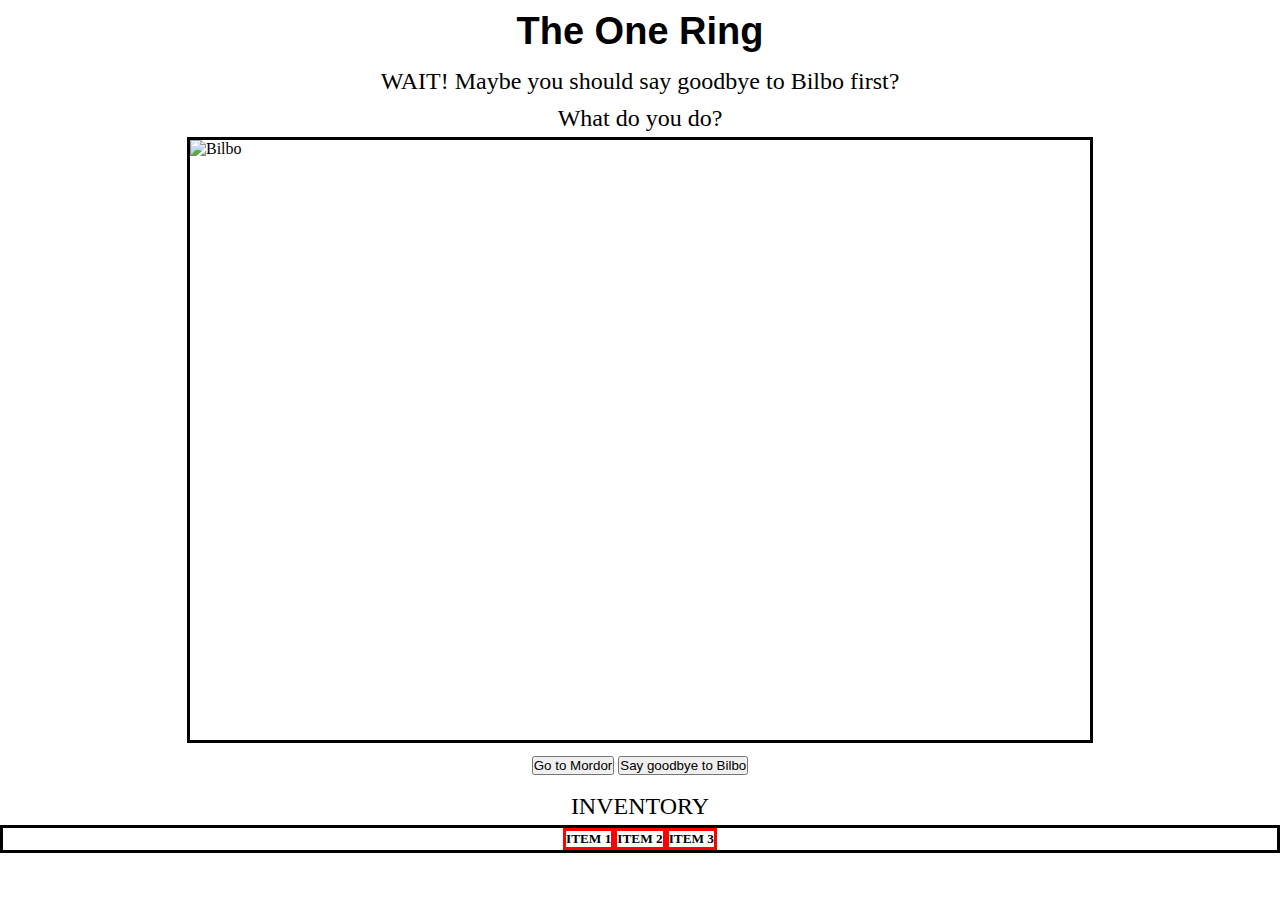
==== bilbo.html @ d70a7f14 "commit" ====
<!DOCTYPE html>
<html lang="en">
  <head>
    <meta charset="UTF-8" />
    <meta http-equiv="X-UA-Compatible" content="IE=edge" />
    <meta name="viewport" content="width=device-width, initial-scale=1.0" />
    <title>The One Ring</title>
    <link rel="stylesheet" href="main.css" />
  </head>
  <body>
    <header>
      <h1 class="header">The One Ring</h1>
      <div class="info-text">
        <p>WAIT! Maybe you should say goodbye to Bilbo first?</p>
        <p>What do you do?</p>
      </div>
    </header>
    <div class="body-grid">
      <img
        src="https://i.gyazo.com/2cc657fdc141067089ae7aa12d4fbd86.jpg"
        alt="Bilbo"
      />

      <div class="buttons">
        <a href="mordor.html"><button>Go to Mordor</button></a>
        <a href="bilbosting.html"><button>Say goodbye to Bilbo</button></a>
      </div>
    </div>
    <div class="body-grid">
      <p>INVENTORY</p>
    </div>
    <div class="inventory">
      <div class="inventory-boxes"><h5>ITEM 1</h5></div>
      <div class="inventory-boxes"><h5>ITEM 2</h5></div>
      <div class="inventory-boxes"><h5>ITEM 3</h5></div>
    </div>
  </body>
</html>
---- main.css ----
* {
  margin: 0;
  padding: 0;
}

.header {
  text-align: center;
  padding: 10px;
}

.info-text {
  text-align: center;
}

.buttons {
  text-align: center;
  padding: 1%;
}

h1 {
  font-family: "Poppins", sans-serif;
  font-size: 38px;
}

p {
  font-size: 24px;
  padding: 5px;
}

.body-grid {
  display: grid;
  place-items: center;
}

.body-grid img {
  height: 600px;
  width: 900px;
  border: solid 3px black;
}

.body-grid-md {
  display: grid;
  place-items: center;
}

.body-grid-md img {
  height: 600px;
  width: 900px;
  border: solid 3px black;
}

.inventory {
  display: flex;
  border: 3px solid black;
  flex-wrap: wrap;
  justify-content: center;
}

.inventory-boxes {
  text-align: center;
  border: solid 3px red;
  /* flex: 0 0 calc((100% - (20px * 6)) / 4); */
}
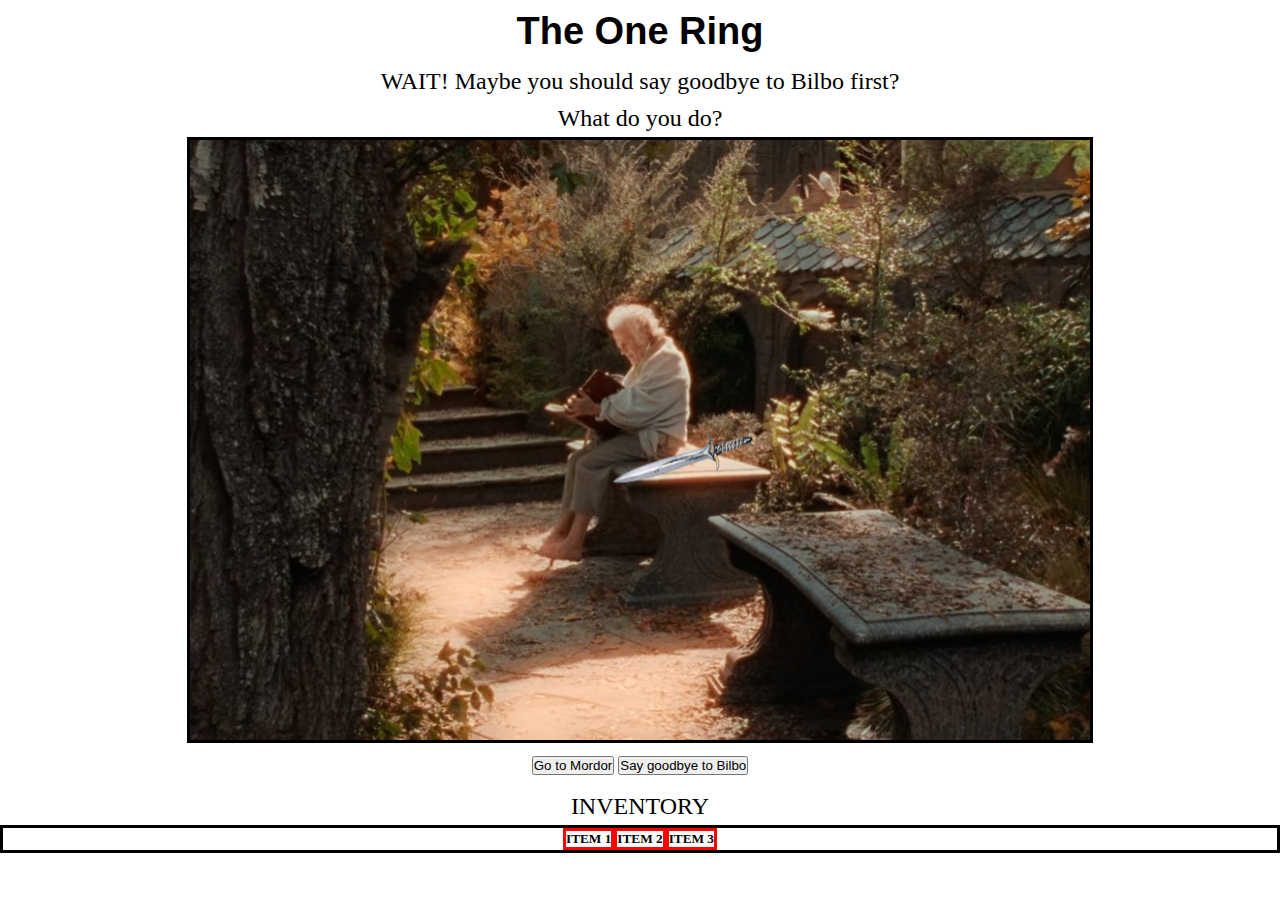
==== commit 7ef50f7d: "commit" ====
--- a/bilbo.html
+++ b/bilbo.html
@@ -16,11 +16,7 @@
       </div>
     </header>
     <div class="body-grid">
-      <img
-        src="https://i.gyazo.com/2cc657fdc141067089ae7aa12d4fbd86.jpg"
-        alt="Bilbo"
-      />
-
+      <img src="images/bilbo_with_sting.png" alt="Bilbo" />
       <div class="buttons">
         <a href="mordor.html"><button>Go to Mordor</button></a>
         <a href="bilbosting.html"><button>Say goodbye to Bilbo</button></a>
--- a/main.css
+++ b/main.css
@@ -38,17 +38,6 @@
   border: solid 3px black;
 }
 
-.body-grid-md {
-  display: grid;
-  place-items: center;
-}
-
-.body-grid-md img {
-  height: 600px;
-  width: 900px;
-  border: solid 3px black;
-}
-
 .inventory {
   display: flex;
   border: 3px solid black;
@@ -59,5 +48,37 @@
 .inventory-boxes {
   text-align: center;
   border: solid 3px red;
-  /* flex: 0 0 calc((100% - (20px * 6)) / 4); */
+  /* visibility: hidden; */
 }
+
+.middle-section {
+  border: solid 3px red;
+  display: grid;
+  grid-template-columns: 1fr 1fr 1fr;
+}
+
+.my-hp {
+  display: flex;
+  justify-content: center;
+  border: solid 3px green;
+  align-items: center;
+}
+
+.enemy-hp {
+  display: flex;
+  justify-content: center;
+  border: solid 3px blue;
+  align-items: center;
+}
+
+/* .thering-hide {
+  display: none;
+} */
+
+#thesam {
+  display: none;
+}
+
+#thesting {
+  display: none;
+}
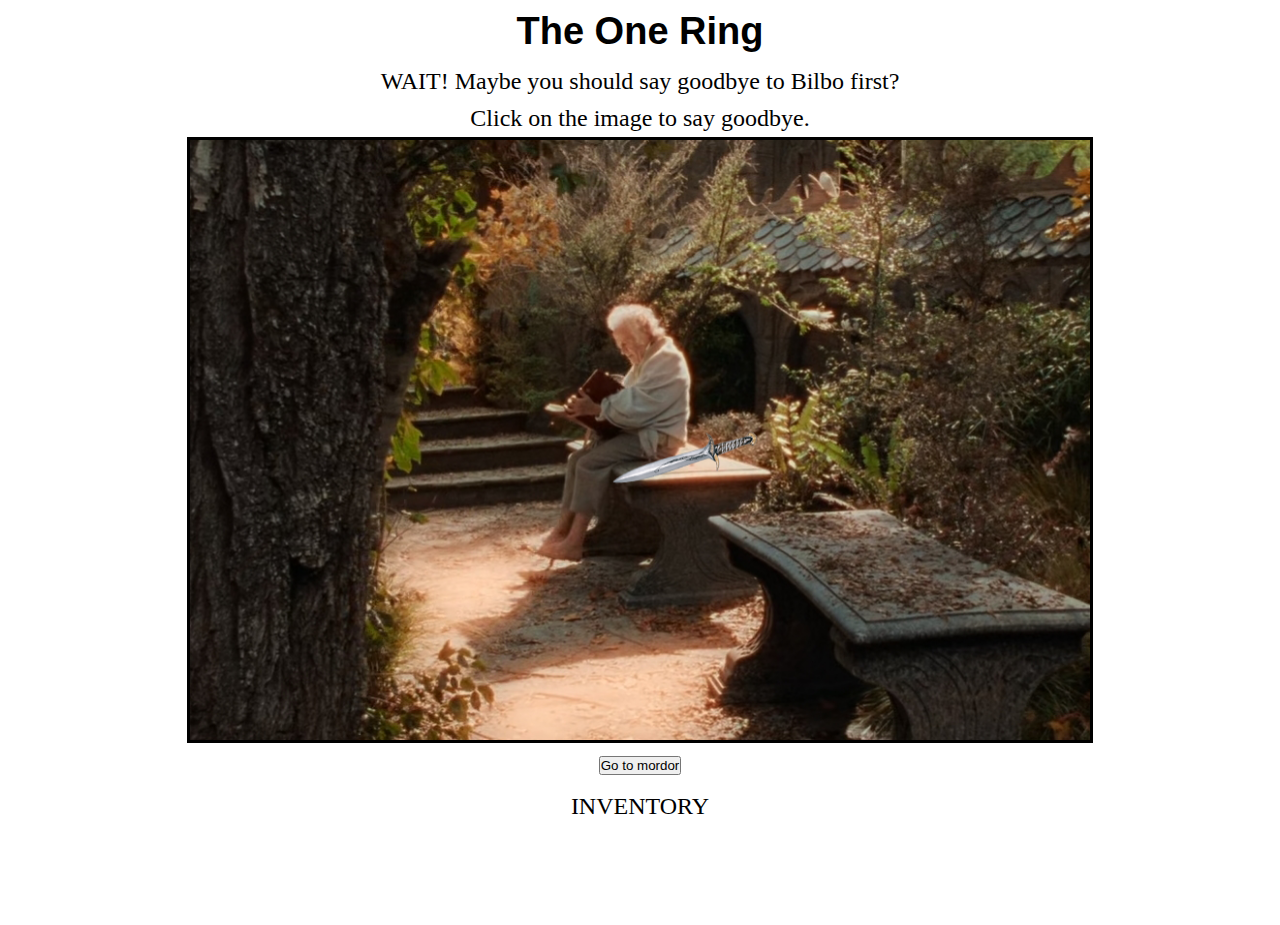
==== commit 9ae6457c: "commit" ====
--- a/bilbo.html
+++ b/bilbo.html
@@ -12,23 +12,40 @@
       <h1 class="header">The One Ring</h1>
       <div class="info-text">
         <p>WAIT! Maybe you should say goodbye to Bilbo first?</p>
-        <p>What do you do?</p>
+        <p>Click on the image to say goodbye.</p>
       </div>
     </header>
     <div class="body-grid">
-      <img src="images/bilbo_with_sting.png" alt="Bilbo" />
+      <img id="bilbo" src="images/bilbo_with_sting.png" alt="Bilbo" />
       <div class="buttons">
-        <a href="mordor.html"><button>Go to Mordor</button></a>
-        <a href="bilbosting.html"><button>Say goodbye to Bilbo</button></a>
+        <a href="mordor.html"><button>Go to mordor</button></a>
       </div>
     </div>
     <div class="body-grid">
       <p>INVENTORY</p>
     </div>
     <div class="inventory">
-      <div class="inventory-boxes"><h5>ITEM 1</h5></div>
-      <div class="inventory-boxes"><h5>ITEM 2</h5></div>
-      <div class="inventory-boxes"><h5>ITEM 3</h5></div>
+      <img
+        class="inventory-boxes"
+        id="thering"
+        src="images/thering.png"
+        alt="The Ring"
+      />
+      <img
+        class="inventory-boxes"
+        id="thesam"
+        src="images/thesam.png"
+        alt="Sam"
+      />
+      <img
+        class="inventory-boxes"
+        id="thesting"
+        src="images/thesting.png"
+        alt="Sting"
+      />
     </div>
+    <script src="bilbo.js">
+      defer
+    </script>
   </body>
 </html>
--- a/main.css
+++ b/main.css
@@ -40,15 +40,12 @@
 
 .inventory {
   display: flex;
-  border: 3px solid black;
   flex-wrap: wrap;
   justify-content: center;
 }
 
 .inventory-boxes {
-  text-align: center;
-  border: solid 3px red;
-  /* visibility: hidden; */
+  visibility: hidden;
 }
 
 .middle-section {
@@ -70,15 +67,3 @@
   border: solid 3px blue;
   align-items: center;
 }
-
-/* .thering-hide {
-  display: none;
-} */
-
-#thesam {
-  display: none;
-}
-
-#thesting {
-  display: none;
-}
